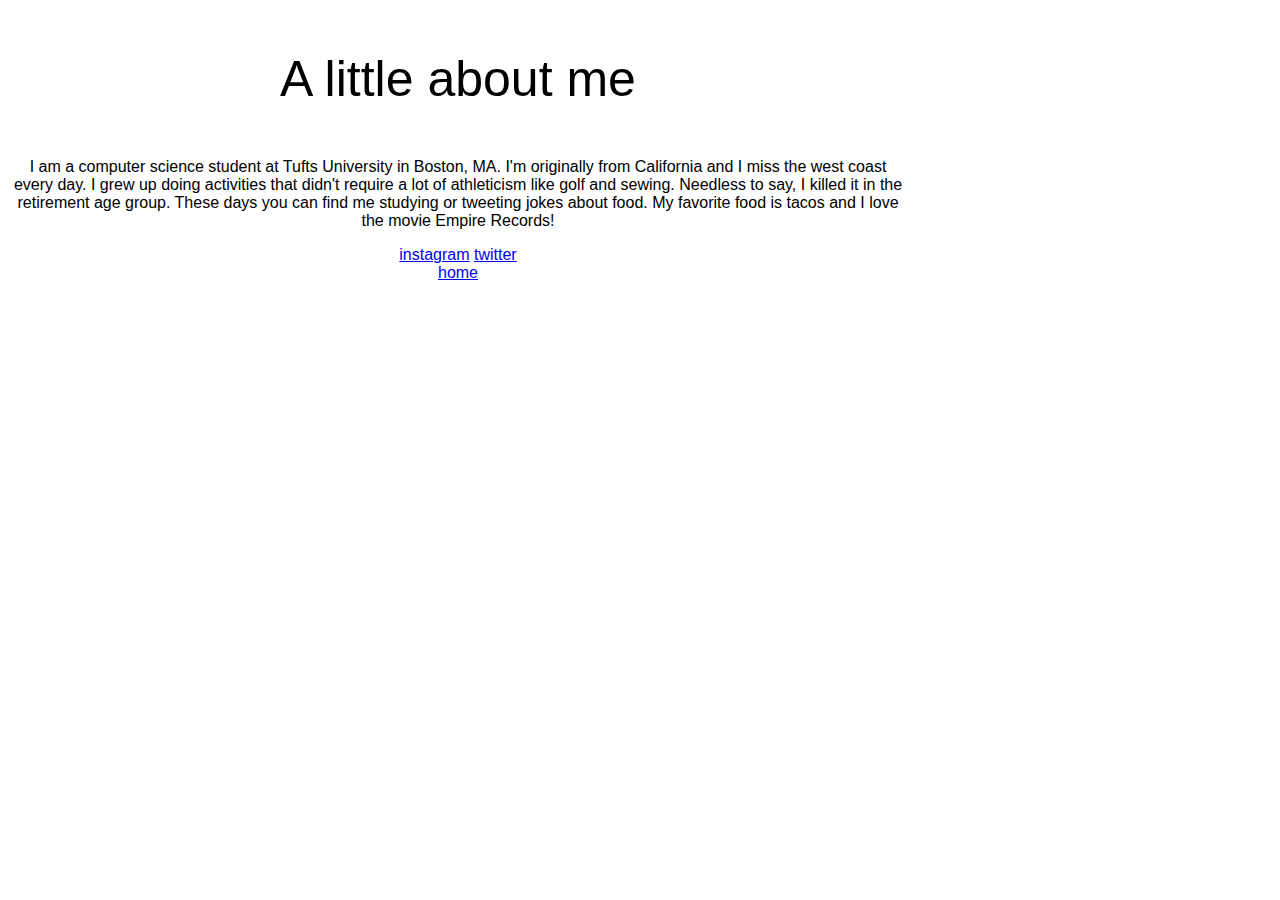
==== bio.html @ c60e8ee6 "change bio title font size" ====
<!DOCTYPE html>

<html>
<head>
	<link rel="stylesheet" type="text/css" href="bio.css">
	<meta http-equiv="Content-Type" content="text/html;charset=utf-8" >
	<title>About me</title>
</head>
<body>
	<p id="biotitle">A little about me</p>
	<p>
		I am a computer science student at Tufts University in Boston, MA. I'm originally from California and I miss the west coast every day. I grew up doing activities that didn't require a lot of athleticism like golf and sewing. Needless to say, I killed it in the retirement age group. These days you can find me studying or tweeting jokes about food. My favorite food is tacos and I love the movie Empire Records!
	</p>	
	<div id="links">
		<a href="http://instagram.com/alexvsalvatore/">instagram</a> 
		<a href="https://twitter.com/alpalindrome">twitter</a> 
		<br>
		<a href="index.html">home</a>
	</div>
</body>
</html>
---- bio.css ----
body {
	font-family: Helvetica, Tahoma, Arial;
	text-align: center;
	max-width: 900px;
	font-weight: 100;
}

#profpic {
	max-width: 40%;
	height: auto;
}

#biotitle {
	font-size: 50px;
}

h2 {
	text-align: left;
}

h3 {
	text-align: left;
	margin-top: 0;
	margin-bottom: 0;
}

h4 {
	text-align: left;
	margin-top: 0;
}

div.detail {
	text-align: left;
}

.title {
	font-weight: 100;
	font-size: 95px;
}

.city {
	font-style: italic;
}

.time {
	font-style: italic;
}
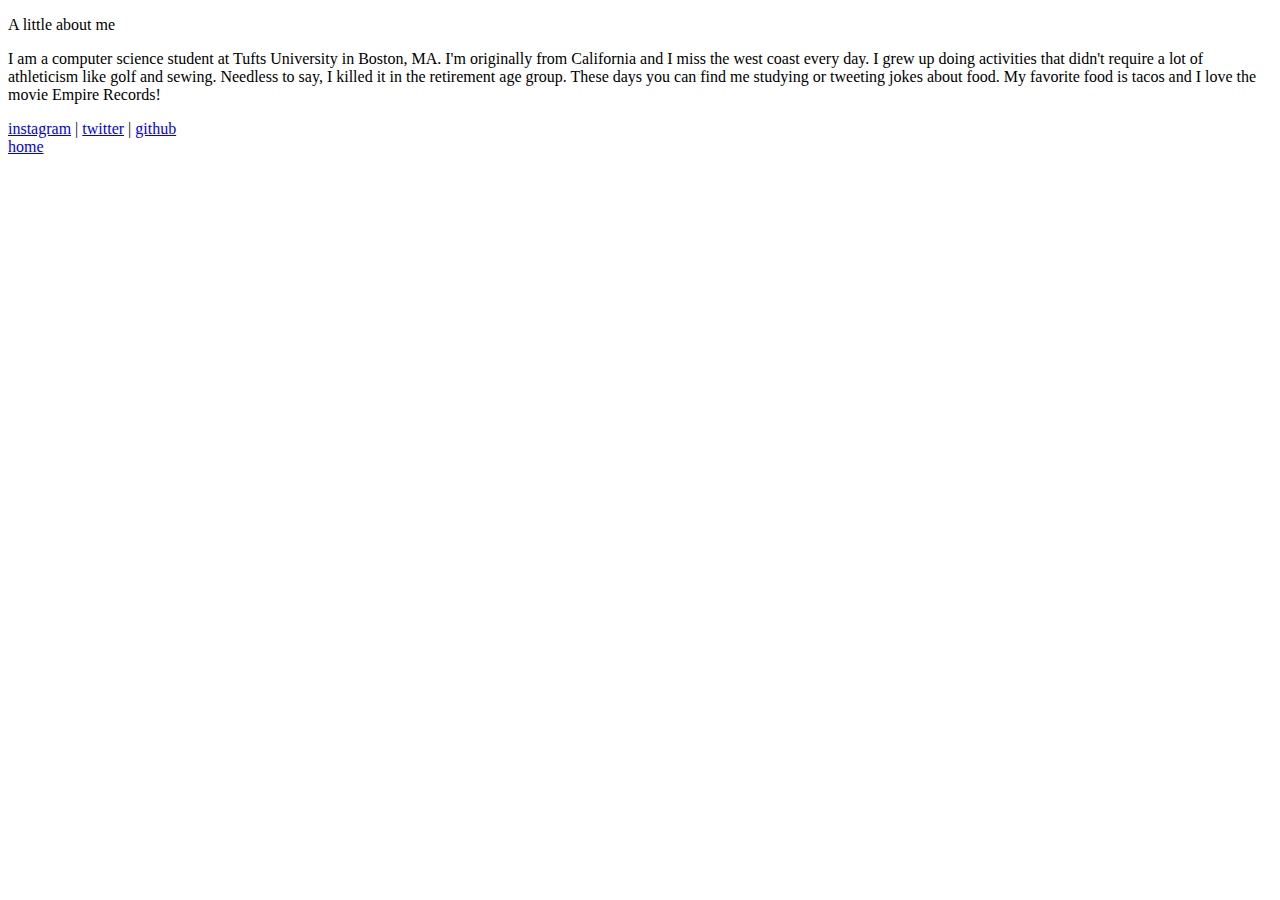
==== commit 5d57e266: "hi" ====
--- a/bio.html
+++ b/bio.html
@@ -12,8 +12,9 @@
 		I am a computer science student at Tufts University in Boston, MA. I'm originally from California and I miss the west coast every day. I grew up doing activities that didn't require a lot of athleticism like golf and sewing. Needless to say, I killed it in the retirement age group. These days you can find me studying or tweeting jokes about food. My favorite food is tacos and I love the movie Empire Records!
 	</p>	
 	<div id="links">
-		<a href="http://instagram.com/alexvsalvatore/">instagram</a> 
-		<a href="https://twitter.com/alpalindrome">twitter</a> 
+		<a href="http://instagram.com/alexvsalvatore/">instagram</a> |
+		<a href="https://twitter.com/alpalindrome">twitter</a> |
+		<a href="https://github.com/avsalvatore">github</a>
 		<br>
 		<a href="index.html">home</a>
 	</div>
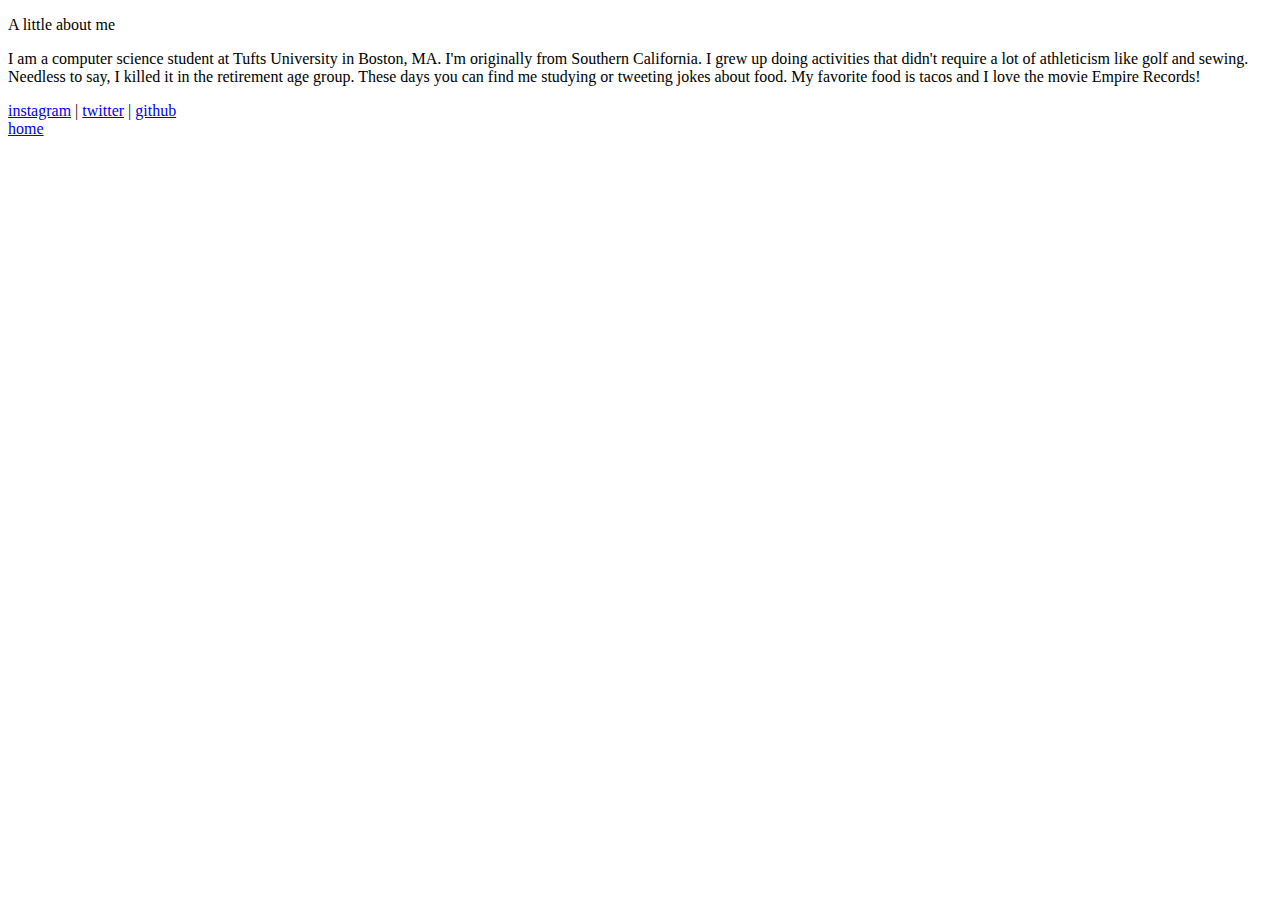
==== commit 29ee64de: "changed west coast" ====
--- a/bio.html
+++ b/bio.html
@@ -9,7 +9,7 @@
 <body>
 	<p id="biotitle">A little about me</p>
 	<p>
-		I am a computer science student at Tufts University in Boston, MA. I'm originally from California and I miss the west coast every day. I grew up doing activities that didn't require a lot of athleticism like golf and sewing. Needless to say, I killed it in the retirement age group. These days you can find me studying or tweeting jokes about food. My favorite food is tacos and I love the movie Empire Records!
+		I am a computer science student at Tufts University in Boston, MA. I'm originally from Southern California. I grew up doing activities that didn't require a lot of athleticism like golf and sewing. Needless to say, I killed it in the retirement age group. These days you can find me studying or tweeting jokes about food. My favorite food is tacos and I love the movie Empire Records!
 	</p>	
 	<div id="links">
 		<a href="http://instagram.com/alexvsalvatore/">instagram</a> |
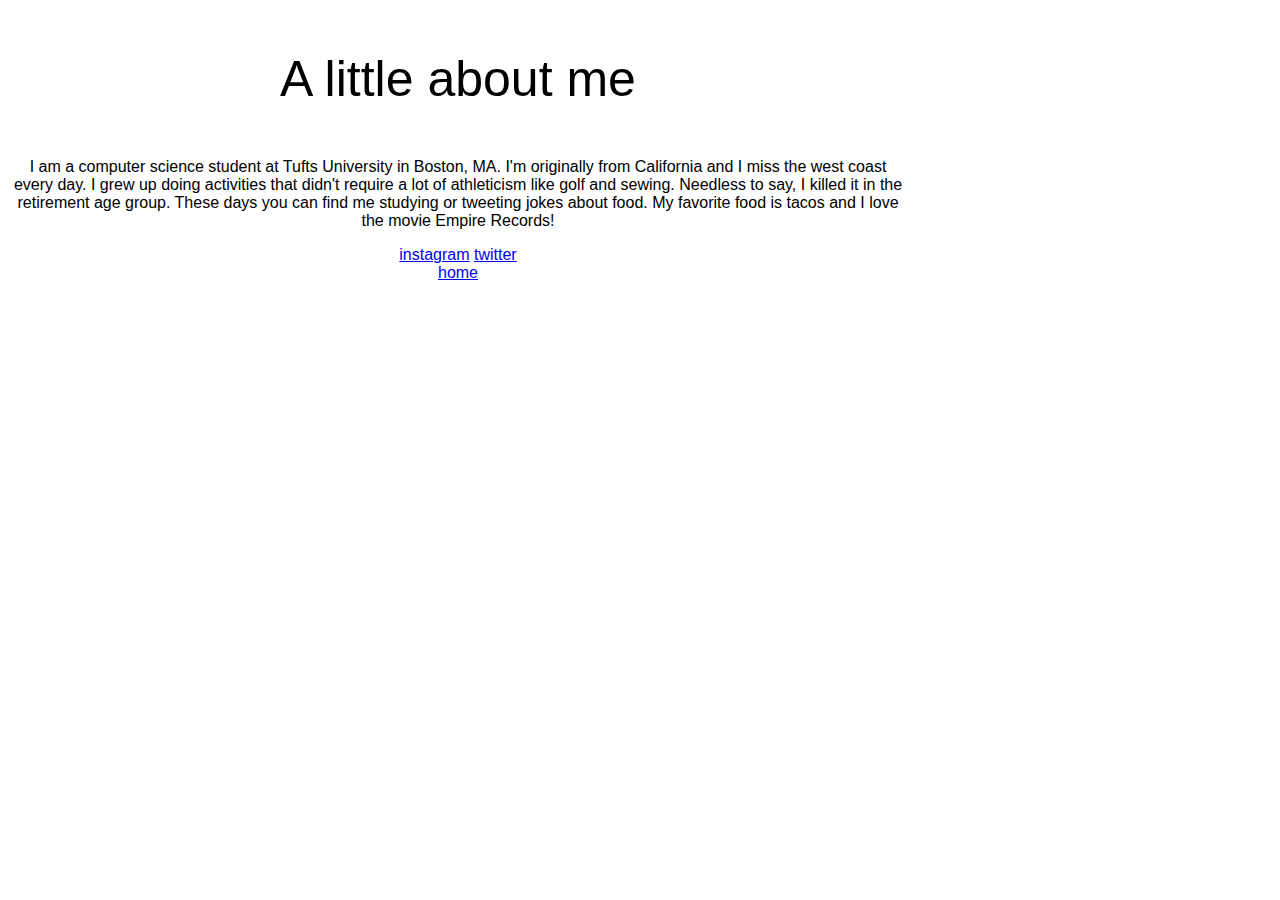
==== commit 490b221a: "back again" ====
--- a/bio.html
+++ b/bio.html
@@ -9,12 +9,11 @@
 <body>
 	<p id="biotitle">A little about me</p>
 	<p>
-		I am a computer science student at Tufts University in Boston, MA. I'm originally from Southern California. I grew up doing activities that didn't require a lot of athleticism like golf and sewing. Needless to say, I killed it in the retirement age group. These days you can find me studying or tweeting jokes about food. My favorite food is tacos and I love the movie Empire Records!
+		I am a computer science student at Tufts University in Boston, MA. I'm originally from California and I miss the west coast every day. I grew up doing activities that didn't require a lot of athleticism like golf and sewing. Needless to say, I killed it in the retirement age group. These days you can find me studying or tweeting jokes about food. My favorite food is tacos and I love the movie Empire Records!
 	</p>	
 	<div id="links">
-		<a href="http://instagram.com/alexvsalvatore/">instagram</a> |
-		<a href="https://twitter.com/alpalindrome">twitter</a> |
-		<a href="https://github.com/avsalvatore">github</a>
+		<a href="http://instagram.com/alexvsalvatore/">instagram</a> 
+		<a href="https://twitter.com/alpalindrome">twitter</a> 
 		<br>
 		<a href="index.html">home</a>
 	</div>
--- a/bio.css
+++ b/bio.css
@@ -0,0 +1,51 @@
+body {
+	font-family: Helvetica, Tahoma, Arial;
+	text-align: center;
+	max-width: 900px;
+	font-weight: 100;
+}
+
+#profpic {
+	max-width: 40%;
+	height: auto;
+}
+
+#biotitle {
+	font-size: 50px;
+}
+
+h2 {
+	text-align: left;
+}
+
+h3 {
+	text-align: left;
+	margin-top: 0;
+	margin-bottom: 0;
+	margin-left: 30px;
+}
+
+h4 {
+	text-align: left;
+	margin-top: 0;
+	margin-left: 30px;
+}
+
+div.detail {
+	text-align: left;
+	margin-left: 30px;
+}
+
+#hometitle {
+	font-weight: 100;
+	font-size: 95px;
+	margin-bottom: 5px;
+}
+
+.city {
+	font-style: italic;
+}
+
+.time {
+	font-style: italic;
+}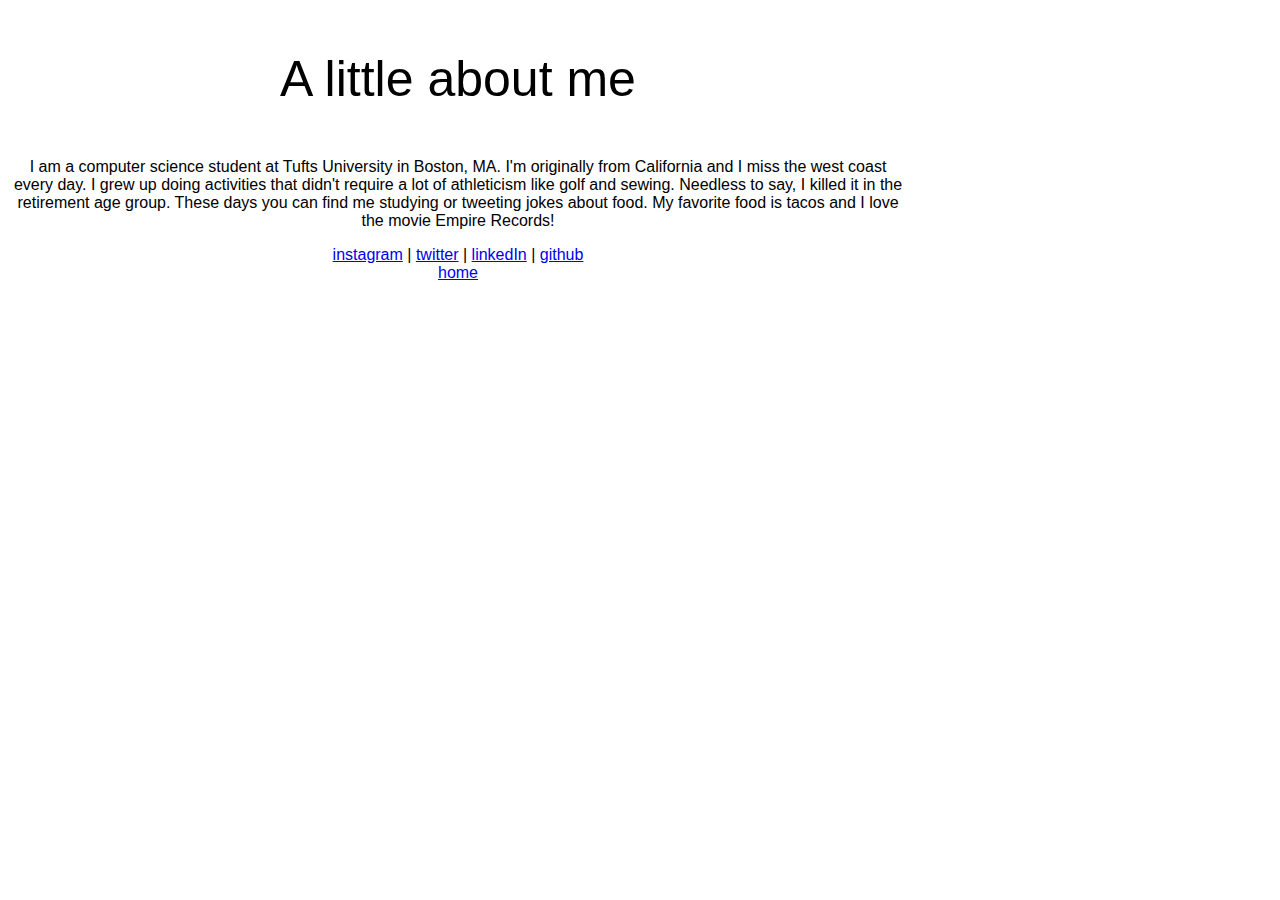
==== commit 2cf70ecd: "add linkedin and github" ====
--- a/bio.html
+++ b/bio.html
@@ -12,8 +12,10 @@
 		I am a computer science student at Tufts University in Boston, MA. I'm originally from California and I miss the west coast every day. I grew up doing activities that didn't require a lot of athleticism like golf and sewing. Needless to say, I killed it in the retirement age group. These days you can find me studying or tweeting jokes about food. My favorite food is tacos and I love the movie Empire Records!
 	</p>	
 	<div id="links">
-		<a href="http://instagram.com/alexvsalvatore/">instagram</a> 
-		<a href="https://twitter.com/alpalindrome">twitter</a> 
+		<a href="http://instagram.com/alexvsalvatore/">instagram</a> |
+		<a href="https://twitter.com/alpalindrome">twitter</a> |
+		<a href="https://www.linkedin.com/in/avsalvatore">linkedIn</a> |
+		<a href="https://github.com/avsalvatore">github</a>
 		<br>
 		<a href="index.html">home</a>
 	</div>
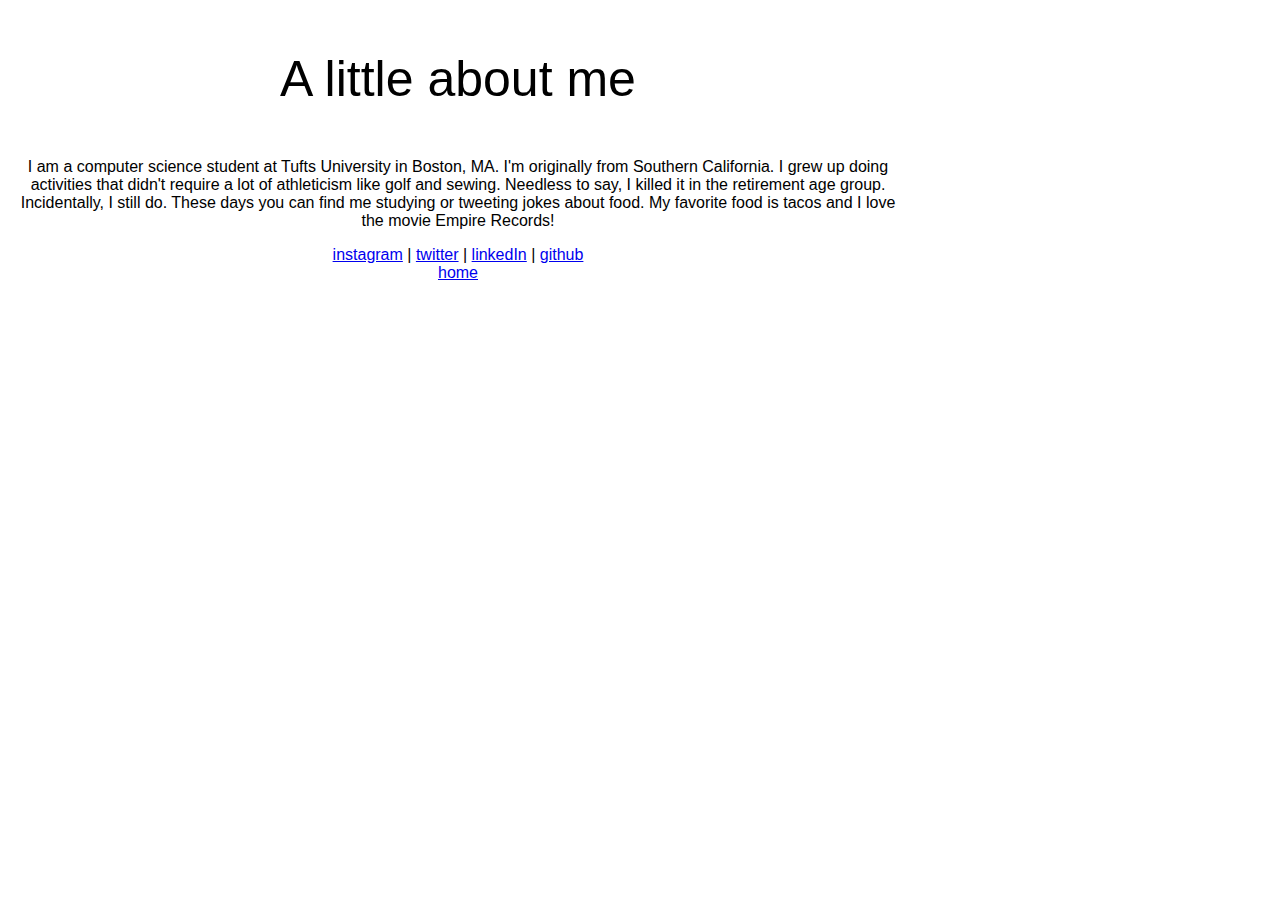
==== commit 370fb733: "change bio" ====
--- a/bio.html
+++ b/bio.html
@@ -9,7 +9,7 @@
 <body>
 	<p id="biotitle">A little about me</p>
 	<p>
-		I am a computer science student at Tufts University in Boston, MA. I'm originally from California and I miss the west coast every day. I grew up doing activities that didn't require a lot of athleticism like golf and sewing. Needless to say, I killed it in the retirement age group. These days you can find me studying or tweeting jokes about food. My favorite food is tacos and I love the movie Empire Records!
+		I am a computer science student at Tufts University in Boston, MA. I'm originally from Southern California. I grew up doing activities that didn't require a lot of athleticism like golf and sewing. Needless to say, I killed it in the retirement age group. Incidentally, I still do. These days you can find me studying or tweeting jokes about food. My favorite food is tacos and I love the movie Empire Records!
 	</p>	
 	<div id="links">
 		<a href="http://instagram.com/alexvsalvatore/">instagram</a> |
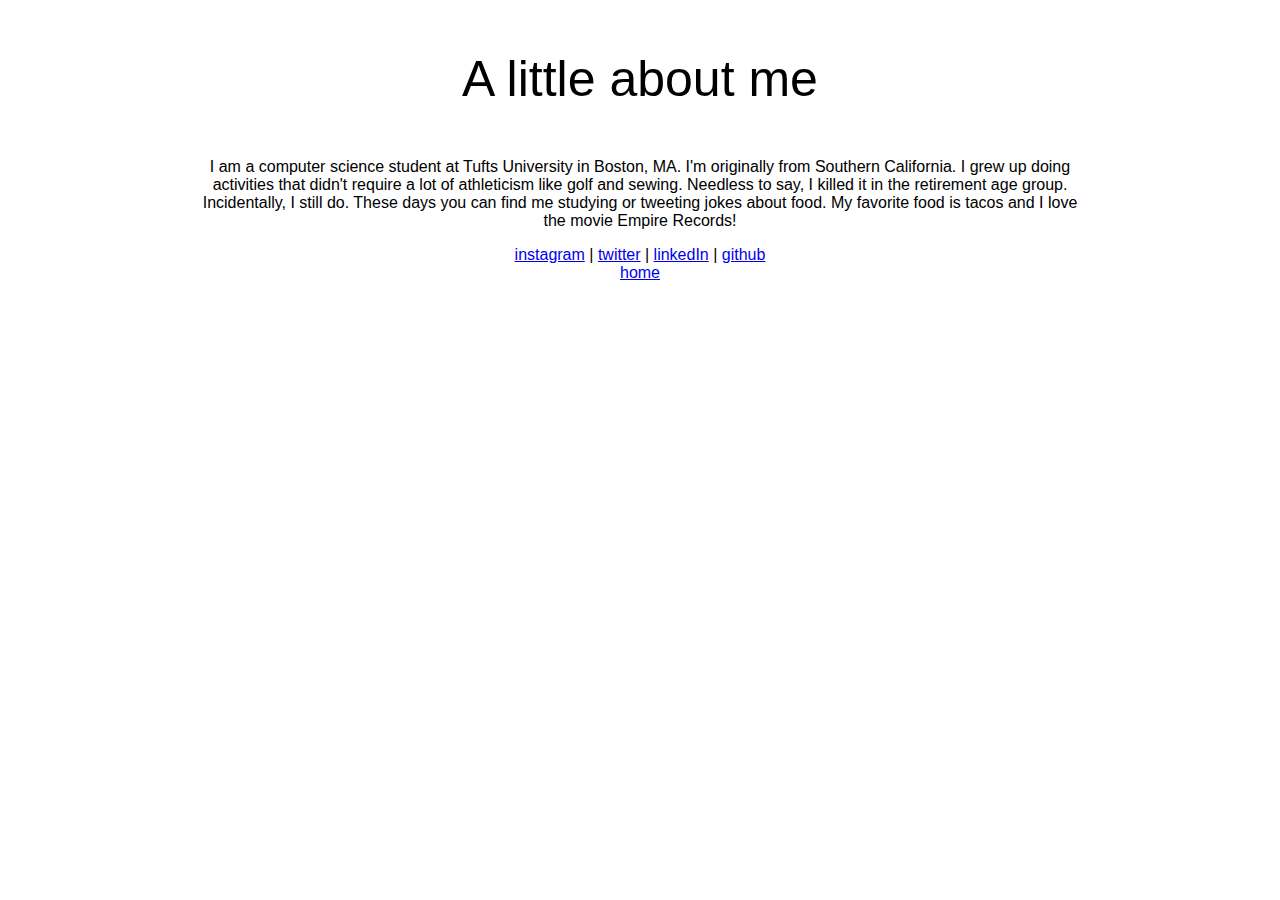
==== commit 61a016fa: "trying to center it" ====
--- a/bio.html
+++ b/bio.html
@@ -7,17 +7,19 @@
 	<title>About me</title>
 </head>
 <body>
-	<p id="biotitle">A little about me</p>
-	<p>
-		I am a computer science student at Tufts University in Boston, MA. I'm originally from Southern California. I grew up doing activities that didn't require a lot of athleticism like golf and sewing. Needless to say, I killed it in the retirement age group. Incidentally, I still do. These days you can find me studying or tweeting jokes about food. My favorite food is tacos and I love the movie Empire Records!
-	</p>	
-	<div id="links">
-		<a href="http://instagram.com/alexvsalvatore/">instagram</a> |
-		<a href="https://twitter.com/alpalindrome">twitter</a> |
-		<a href="https://www.linkedin.com/in/avsalvatore">linkedIn</a> |
-		<a href="https://github.com/avsalvatore">github</a>
-		<br>
-		<a href="index.html">home</a>
+	<div id="wrap">
+		<p id="biotitle">A little about me</p>
+		<p>
+			I am a computer science student at Tufts University in Boston, MA. I'm originally from Southern California. I grew up doing activities that didn't require a lot of athleticism like golf and sewing. Needless to say, I killed it in the retirement age group. Incidentally, I still do. These days you can find me studying or tweeting jokes about food. My favorite food is tacos and I love the movie Empire Records!
+		</p>	
+		<div id="links">
+			<a href="http://instagram.com/alexvsalvatore/">instagram</a> |
+			<a href="https://twitter.com/alpalindrome">twitter</a> |
+			<a href="https://www.linkedin.com/in/avsalvatore">linkedIn</a> |
+			<a href="https://github.com/avsalvatore">github</a>
+			<br>
+			<a href="index.html">home</a>
+		</div>
 	</div>
 </body>
 </html>--- a/bio.css
+++ b/bio.css
@@ -1,8 +1,12 @@
 body {
 	font-family: Helvetica, Tahoma, Arial;
 	text-align: center;
-	max-width: 900px;
 	font-weight: 100;
+}
+
+#wrap {
+	width: 900px;
+	margin: 0 auto;
 }
 
 #profpic {
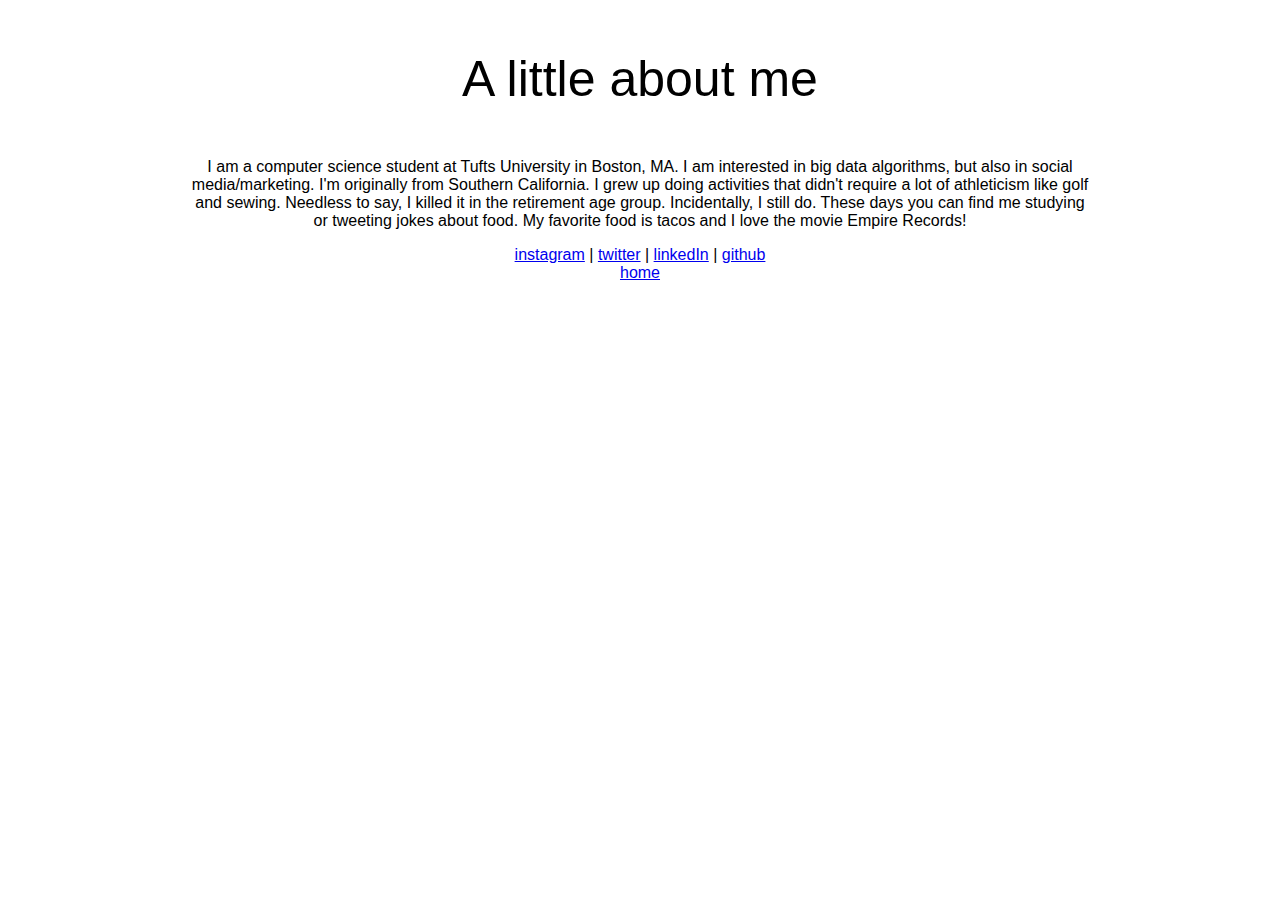
==== commit ce579628: "added CNAME" ====
--- a/bio.html
+++ b/bio.html
@@ -10,7 +10,7 @@
 	<div id="wrap">
 		<p id="biotitle">A little about me</p>
 		<p>
-			I am a computer science student at Tufts University in Boston, MA. I'm originally from Southern California. I grew up doing activities that didn't require a lot of athleticism like golf and sewing. Needless to say, I killed it in the retirement age group. Incidentally, I still do. These days you can find me studying or tweeting jokes about food. My favorite food is tacos and I love the movie Empire Records!
+			I am a computer science student at Tufts University in Boston, MA. I am interested in big data algorithms, but also in social media/marketing. I'm originally from Southern California. I grew up doing activities that didn't require a lot of athleticism like golf and sewing. Needless to say, I killed it in the retirement age group. Incidentally, I still do. These days you can find me studying or tweeting jokes about food. My favorite food is tacos and I love the movie Empire Records!
 		</p>	
 		<div id="links">
 			<a href="http://instagram.com/alexvsalvatore/">instagram</a> |
--- a/bio.css
+++ b/bio.css
@@ -2,6 +2,11 @@
 	font-family: Helvetica, Tahoma, Arial;
 	text-align: center;
 	font-weight: 100;
+}
+
+html {
+	height: 100%;
+	margin-bottom: 0.01em;
 }
 
 #wrap {
